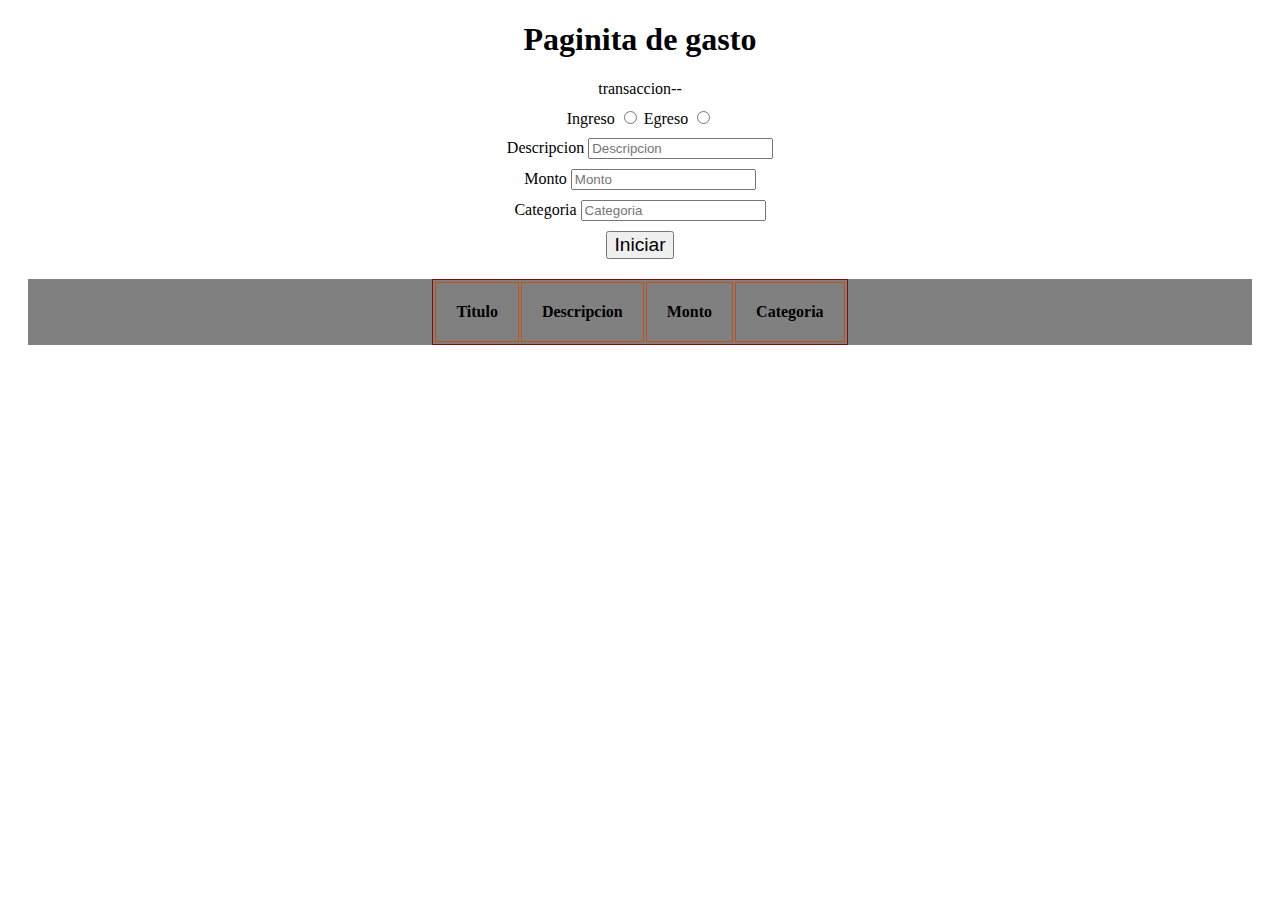
==== formularioprueba.html @ cb22be6a "se agrega el formulario" ====
<!DOCTYPE html>
<html lang="en">
<head>
	<meta charset="UTF-8">
	<meta http-equiv="X-UA-Compatible" content="IE=edge">
	<meta name="viewport" content="width=device-width, initial-scale=1.0">
	<title>pagina de gastos</title>
</head>
<body>
	<h1>Paginita de gasto</h1>
	<form id="formulario">
		transaccion--
		<div class="contenedor">
		<label for="idIngreso">Ingreso</label>
		<input id="idIngreso" type="radio" name="radios1" value="ingreso">
		<label for="idEgreso">Egreso</label>
		<input id="idEgreso" type="radio" name="radios1" value="egreso">
		</div>
		<div class="contenedor">
		<label for="descrip">Descripcion</label>
		<input id="descrip" placeholder="Descripcion" name="descrip1">
		</div>
		<div class="contenedor">
		<label for="monto">Monto</label>
		<input id="monto" placeholder="Monto" type="number" name="monto1">
		</div>
		<div class="contenedor">
		<label for="cate">Categoria</label>
		<input id="cate" placeholder="Categoria" name="cate1">
		</div>

		<div>
			<button id="botoncito">Iniciar</button>
		</div>
	</form>
	<div class="tablaDiv">
		<table id="tablaTrato">
			<tr>
			<th> Titulo </th>
			<th> Descripcion </th>
			<th> Monto </th>
			<th> Categoria </th>
			</tr>
		</table>	
	</div>

	<script>
		const form = document.getElementById("formulario");
		

		form.addEventListener("submit",function (event){
		event.preventDefault();

		let transactionFormData = new FormData(form);
		let transactionObj = convertFormDataToTransactionObj (transactionFormData);
		saveTransactionData (transactionObj)
		insertRowInTransactionTable (transactionObj)
		form.reset();
		})

		document.addEventListener("DOMContentLoaded", function(event){
			let transactionObjArr = JSON.parse(localStorage.getItem("transactionData"));
			transactionObjArr.forEach(element => insertRowInTransactionTable(element));
			
		})

		function convertFormDataToTransactionObj(transactionFormData){
			let radios1 = transactionFormData.get("radios1")
			let descrip1 = transactionFormData.get("descrip1")
			let monto1 = transactionFormData.get("monto1")
			let cate1 = transactionFormData.get("cate1")
		return {
			"radios1":radios1,
			"descrip1":descrip1,
			"monto1":monto1,
			"cate1":cate1
			}
		}

		
		
		function insertRowInTransactionTable (transactionObj) {
		let myTableRef = document.getElementById("tablaTrato");
		let newRow = myTableRef.insertRow(-1);

		let newCell = newRow.insertCell(0);
		newCell.innerText = transactionObj.radios1;

		newCell = newRow.insertCell(1);
		newCell.innerText = transactionObj.descrip1;

		newCell = newRow.insertCell(2);
		newCell.innerText = transactionObj.monto1;

		newCell = newRow.insertCell(3);
		newCell.innerText = transactionObj.cate1;
		};

		function saveTransactionData(transactionObj) {
		let myTransactionArray = JSON.parse(localStorage.getItem("transactionData")) || [];
		myTransactionArray.push(transactionObj)
		let transactionArrayJSON = JSON.stringify(myTransactionArray) ;
		localStorage.setItem("transactionData", transactionArrayJSON)
		
		};

		

	</script>
	<style>
		h1{
			text-align: center;
		}
		form{
			text-align: center;
		}
		#botoncito{
			font-size: larger;
		}
		.contenedor{
			margin: 10px 0px 10px 0px;
		}

		.tablaDiv {
			margin: 20px;
			background-color: grey;
		}

		table{
			margin: auto;
			border-collapse: separate;
			border: 1px solid rgb(129, 12, 12);
			text-align: center;
		}

		th, td{
			padding: 20px;
			border: 1px solid rgb(194, 79, 26);
		}
	</style>
</body>
</html>
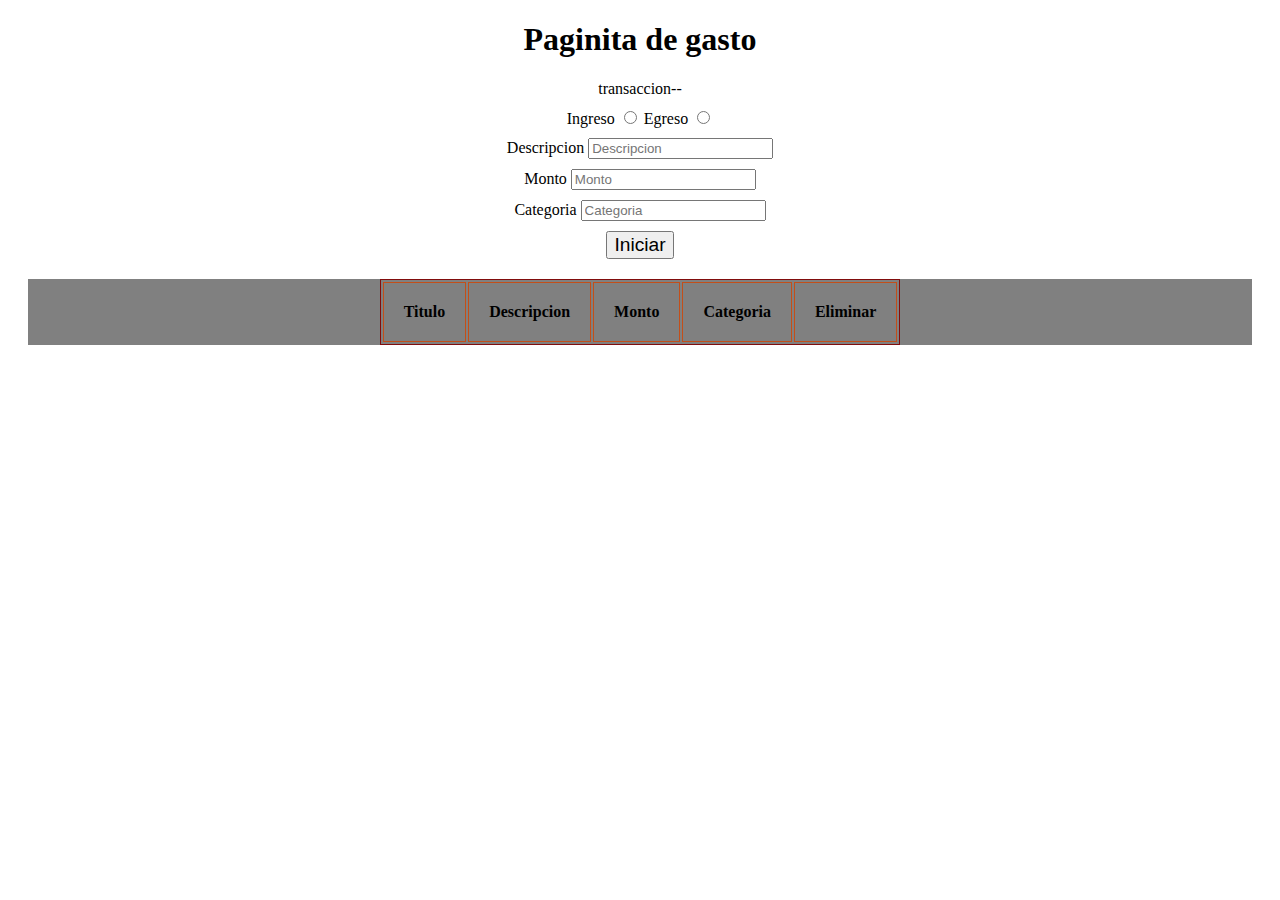
==== commit 00046751: "funcion de escucha para OBJ, la eliminacion de tareas por la fila y se crea el id de cada fila en la" ====
--- a/formularioprueba.html
+++ b/formularioprueba.html
@@ -40,6 +40,7 @@
 			<th> Descripcion </th>
 			<th> Monto </th>
 			<th> Categoria </th>
+			<th> Eliminar </th>
 			</tr>
 		</table>	
 	</div>
@@ -59,21 +60,32 @@
 		})
 
 		document.addEventListener("DOMContentLoaded", function(event){
-			let transactionObjArr = JSON.parse(localStorage.getItem("transactionData"));
+			let transactionObjArr = JSON.parse(localStorage.getItem("transactionData"))
+			transactionObjArr===null ? 
+			[]:
 			transactionObjArr.forEach(element => insertRowInTransactionTable(element));
+		})
+
+		function getTransactionId(){
+			let lastTransactionId = localStorage.getItem("id1") || "-1";
+			let newTransactionId = JSON.parse(lastTransactionId) + 1;
+			localStorage.setItem("id1", JSON.stringify(newTransactionId))
+			return newTransactionId;
 			
-		})
+		}
 
 		function convertFormDataToTransactionObj(transactionFormData){
 			let radios1 = transactionFormData.get("radios1")
 			let descrip1 = transactionFormData.get("descrip1")
 			let monto1 = transactionFormData.get("monto1")
 			let cate1 = transactionFormData.get("cate1")
+			let id1 = getTransactionId()
 		return {
 			"radios1":radios1,
 			"descrip1":descrip1,
 			"monto1":monto1,
-			"cate1":cate1
+			"cate1":cate1,
+			"id1":id1
 			}
 		}
 
@@ -94,6 +106,15 @@
 
 		newCell = newRow.insertCell(3);
 		newCell.innerText = transactionObj.cate1;
+
+		let newDeleteCell = newRow.insertCell(4);
+		let deleteButton = document.createElement("button");
+		deleteButton.innerText = "Eliminar";
+		newDeleteCell.appendChild(deleteButton);
+
+		deleteButton.addEventListener("click", (evento)=>{
+			evento.target.parentNode.parentNode.remove()
+		})
 		};
 
 		function saveTransactionData(transactionObj) {
